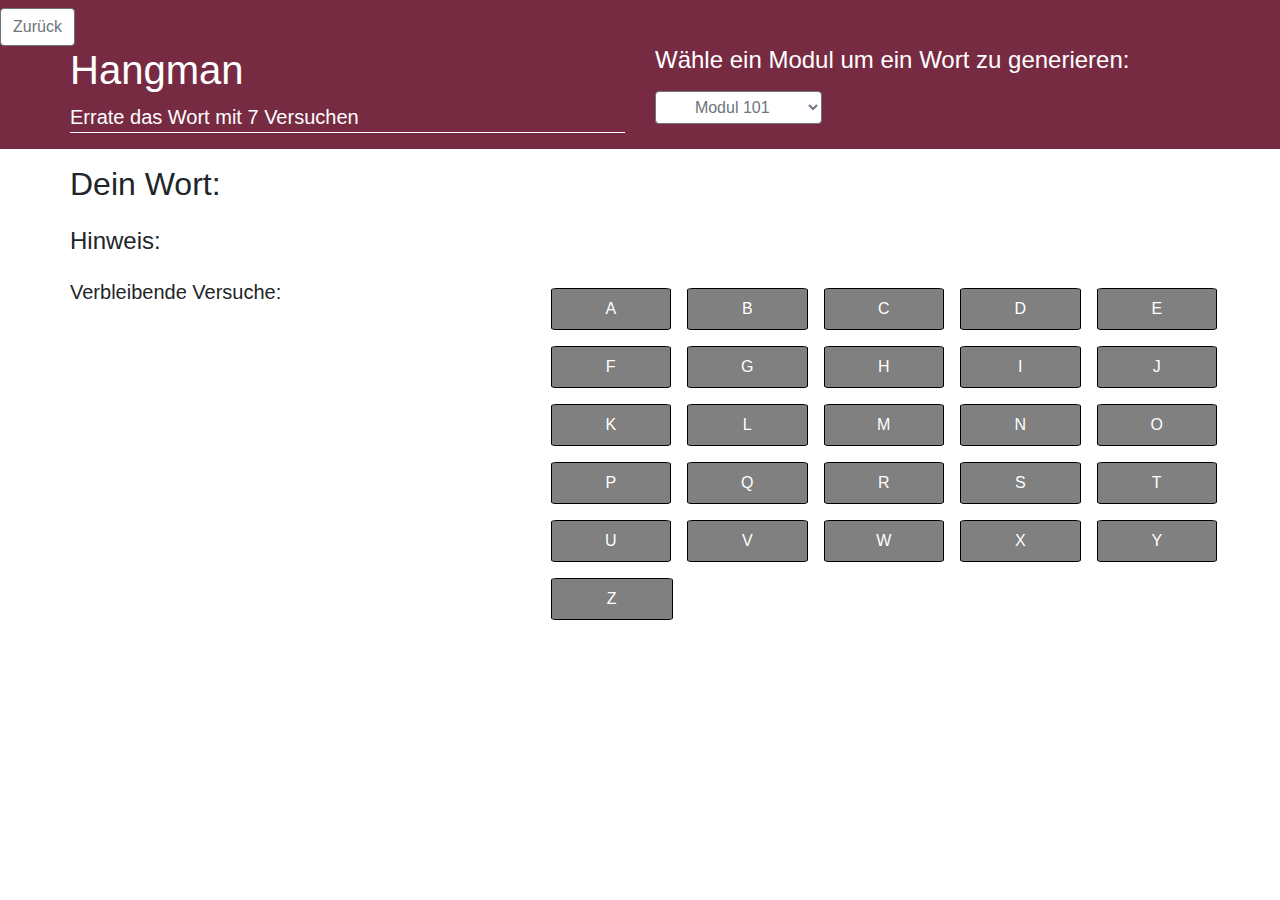
==== project/hangman/index.html @ 09d99ab7 "Ausgebieges Testing noch nötig" ====
<!DOCTYPE html>
<html lang="de" dir="ltr">
<head>
  <meta charset="utf-8">
  <meta name="viewport" content="width=device-width, initial-scale=1, shrink-to-fit=no">
  <meta name="keywords" content="">
  <meta name="description" content="">
  <link rel="stylesheet" href="https://stackpath.bootstrapcdn.com/bootstrap/4.3.1/css/bootstrap.min.css" integrity="sha384-ggOyR0iXCbMQv3Xipma34MD+dH/1fQ784/j6cY/iJTQUOhcWr7x9JvoRxT2MZw1T" crossorigin="anonymous">
  <link rel="stylesheet" href="css/main.css">
  <title>Hangman</title>
</head>
<body>

  <header id="hangman" class="container-fluid">
    <a class="btnBack btn btn-outline-secondary" href="#">Zurück</a>
    <div class="container">

      <div class="row">
        <div class="col-6">
          <h1 class="">Hangman</h1>
          <p class="lead">Errate das Wort mit 7 Versuchen</p>

        </div>
        <div class="col-6">
          <h4 class="">Wähle ein Modul um ein Wort zu generieren:</h4>
          <select class="btnBack btn btn-outline-secondary">
            <option class="btnModul btn btn-outline-secondary" id="loadM101" value="M101">Modul 101</option>
            <option class="btnModul btn btn-outline-secondary" id="loadM104" value="M104">Modul 104</option>
            <option class="btnModul btn btn-outline-secondary" id="loadM105" value="M105">Modul 105</option>
            <option class="btnModul btn btn-outline-secondary" id="loadM133" value="M133">Modul 133</option>
            <option class="btnModul btn btn-outline-secondary" id="loadM152" value="M152">Modul 152</option>
            <option class="btnModul btn btn-outline-secondary" id="loadM226A" value="M226A">Modul 226a</option>
            <option class="btnModul btn btn-outline-secondary" id="loadM307" value="M307">Modul 307</option>
            <option class="btnModul btn btn-outline-secondary" id="loadM403" value="M403">Modul 403</option>
          </select>
        </div>
      </div>
    </div>
  </header>





  <div class="container">
    <div class="container-fluid">
      <h2>Dein Wort:</h2>
      <p id="getWord"></p>
    </div>
    <div class="container-fluid">
      <h4>Hinweis:</h4>
      <p id="hint"></p>
    </div>
  </div>

  <div class="container">
    <div class="container-fluid">



    <div class="row">
      <div class="col-sm-12 col-md-5">
        <h5>Verbleibende Versuche:</h5>
        <img id="img" src="img/0.png" alt="">
        <p id="versuche"></p>
      </div>

      <div class="col-sm-12 col-md-7 centered">
        <div class="row">
          <div class="col char">
            A
          </div>
          <div class="col char">
            B
          </div>
          <div class="col char">
            C
          </div>
          <div class="col char">
            D
          </div>
          <div class="col char">
            E
          </div>
        </div>

        <div class="row">
          <div class="col char">
            F
          </div>
          <div class="col char">
            G
          </div>
          <div class="col char">
            H
          </div>
          <div class="col char">
            I
          </div>
          <div class="col char">
            J
          </div>
        </div>

        <div class="row">
          <div class="col char">
            K
          </div>
          <div class="col char">
            L
          </div>
          <div class="col char">
            M
          </div>
          <div class="col char">
            N
          </div>
          <div class="col char">
            O
          </div>
        </div>

        <div class="row">
          <div class="col char">
            P
          </div>
          <div class="col char">
            Q
          </div>
          <div class="col char">
            R
          </div>
          <div class="col char">
            S
          </div>
          <div class="col char">
            T
          </div>
        </div>

        <div class="row">
          <div class="col char">
            U
          </div>
          <div class="col char">
            V
          </div>
          <div class="col char">
            W
          </div>
          <div class="col char">
            X
          </div>
          <div class="col char">
            Y
          </div>
        </div>

        <div class="row">
          <div class="col char">
            Z
          </div>
          <div class="col char unvisible disable">

          </div>
          <div class="col char unvisible disable">

          </div>
          <div class="col char unvisible disable">

          </div>
          <div class="col char unvisible disable">

          </div>
        </div>
        </div>

      </div>
    </div>
  </div>
</div>

<script src="https://code.jquery.com/jquery-3.3.1.slim.min.js" integrity="sha384-q8i/X+965DzO0rT7abK41JStQIAqVgRVzpbzo5smXKp4YfRvH+8abtTE1Pi6jizo" crossorigin="anonymous"></script>
<script src="https://cdnjs.cloudflare.com/ajax/libs/popper.js/1.14.7/umd/popper.min.js" integrity="sha384-UO2eT0CpHqdSJQ6hJty5KVphtPhzWj9WO1clHTMGa3JDZwrnQq4sF86dIHNDz0W1" crossorigin="anonymous"></script>
<script src="https://stackpath.bootstrapcdn.com/bootstrap/4.3.1/js/bootstrap.min.js" integrity="sha384-JjSmVgyd0p3pXB1rRibZUAYoIIy6OrQ6VrjIEaFf/nJGzIxFDsf4x0xIM+B07jRM" crossorigin="anonymous"></script>
<script src="scripts/main.js"></script>


</body>
</html>
---- project/hangman/css/main.css ----
* {
  padding: 0;
}


span {
  font-size: 0.75rem;
}



header {
  height: 148.75px;
  color: white;
  margin-bottom: 3rem;
}

header .lead {
  border-bottom: 1px solid white;
}

#auswahl .row {
  margin-top: 2rem;
  text-align: center;
}

#auswahl a {
  width: 40%;
}

#hangman {
  background-color: #772b42;
}

#start {
  background-color: #604E80;
  height: 148.75px;
  position: relative;
}

.vertical-center {
  margin: 0;
  position: absolute;
  top: 50%;
  -ms-transform: translateY(-50%);
  transform: translateY(-50%);
}

.container-fluid {
  margin-bottom: 1rem;
  padding: 0;
}

.container {
  padding: 0;
}

select {
  width: 30%;
}

h2, h4 {
  margin-right: 1.5rem;
  display: inline-block;
}

#getWord {
  letter-spacing: 0.7rem;
}

#word {
  margin-left: 7rem;
}

#img {
  width: 10rem;
  height: 10rem;
}

.btnBack {
  background-color: white;
  margin-top: 0.5rem;
}

.char {
  margin: 0.5rem;
  padding-top: 0.5rem;
  padding-bottom: 0.5rem;
  border: 1px solid black;
  border-radius: 5%;
  text-align: center;
  background-color: #772b42;
  color: white;
}

.disable {
  background-color: grey;
  color: white;
}

.unvisible {
  background-color: white;
  color: white;
  border: none;
}

#getWord {
  display: inline-block;
  font-size: 2rem;
  margin: 0;
}
#hint {
  display: inline-block;
  margin: 0;
}



@media screen and (max-width: 770px) {
  .char {
    margin: 0.1rem;
  }
  h4 {
    font-size: 1rem;
  }
}
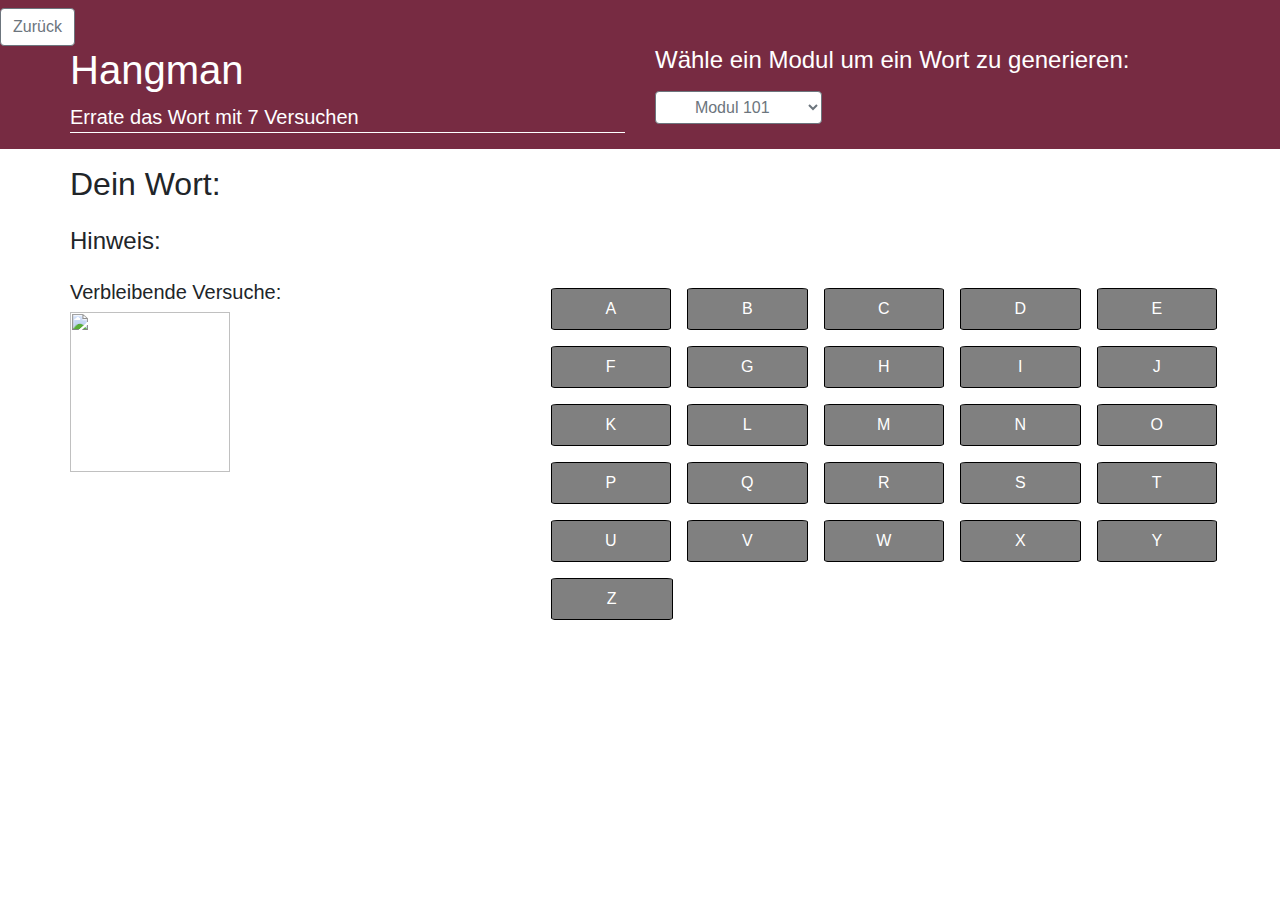
==== commit 4e8eccab: "Fertig, Testing muss noch gemacht werden" ====
--- a/project/hangman/index.html
+++ b/project/hangman/index.html
@@ -61,7 +61,7 @@
     <div class="row">
       <div class="col-sm-12 col-md-5">
         <h5>Verbleibende Versuche:</h5>
-        <img id="img" src="img/0.png" alt="">
+        <img id="img" src="" alt="">
         <p id="versuche"></p>
       </div>
 
--- a/project/hangman/css/main.css
+++ b/project/hangman/css/main.css
@@ -114,6 +114,14 @@
   margin: 0;
 }
 
+#versuche {
+  font-size: 1.25rem;
+}
+
+#versuche span {
+  font-weight: 600;
+  font-size: 1.25rem;
+}
 
 
 @media screen and (max-width: 770px) {
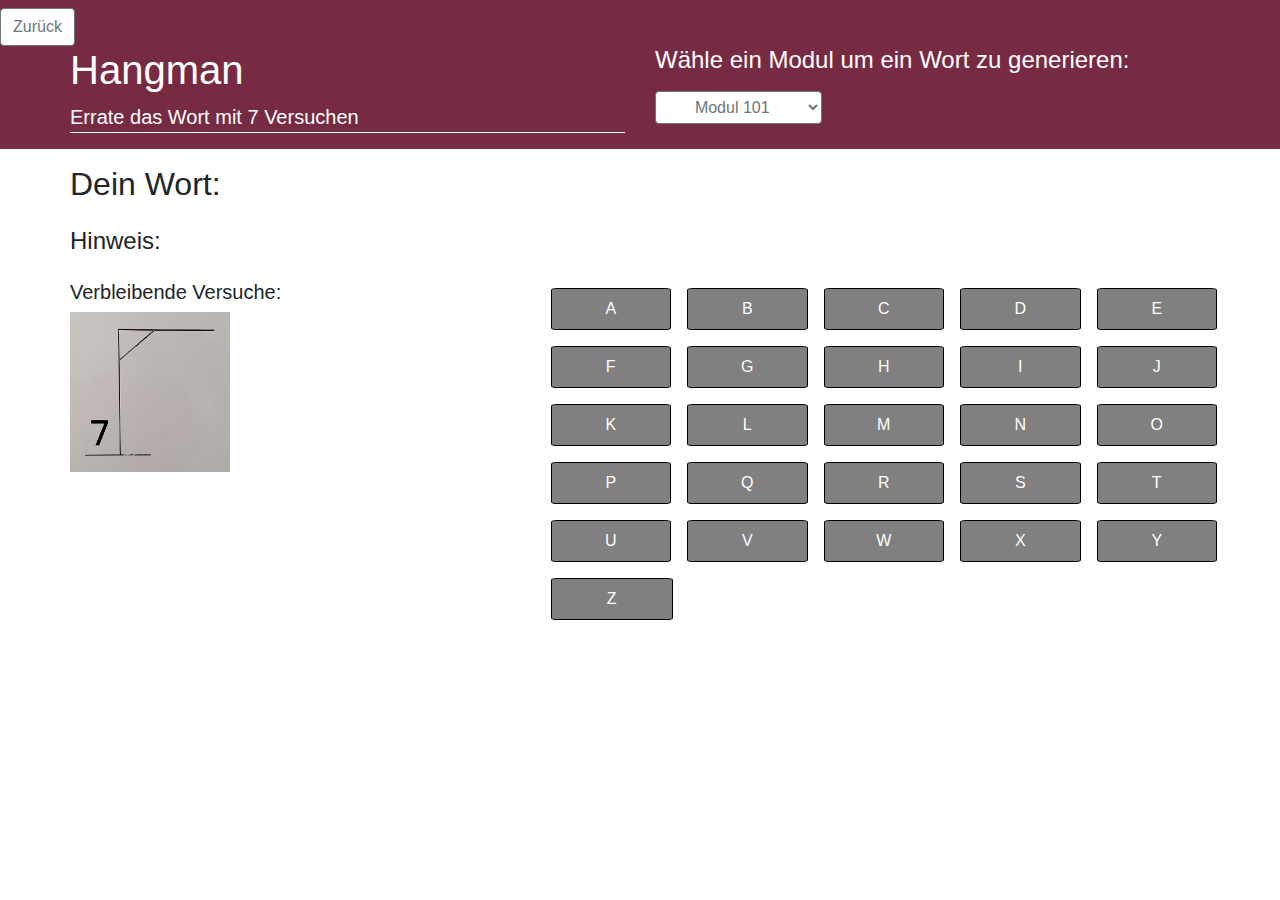
==== commit 1af04894: "update image on index" ====
--- a/project/hangman/index.html
+++ b/project/hangman/index.html
@@ -61,7 +61,7 @@
     <div class="row">
       <div class="col-sm-12 col-md-5">
         <h5>Verbleibende Versuche:</h5>
-        <img id="img" src="" alt="">
+        <img id="img" src="img/7.jpg" alt="">
         <p id="versuche"></p>
       </div>
 
